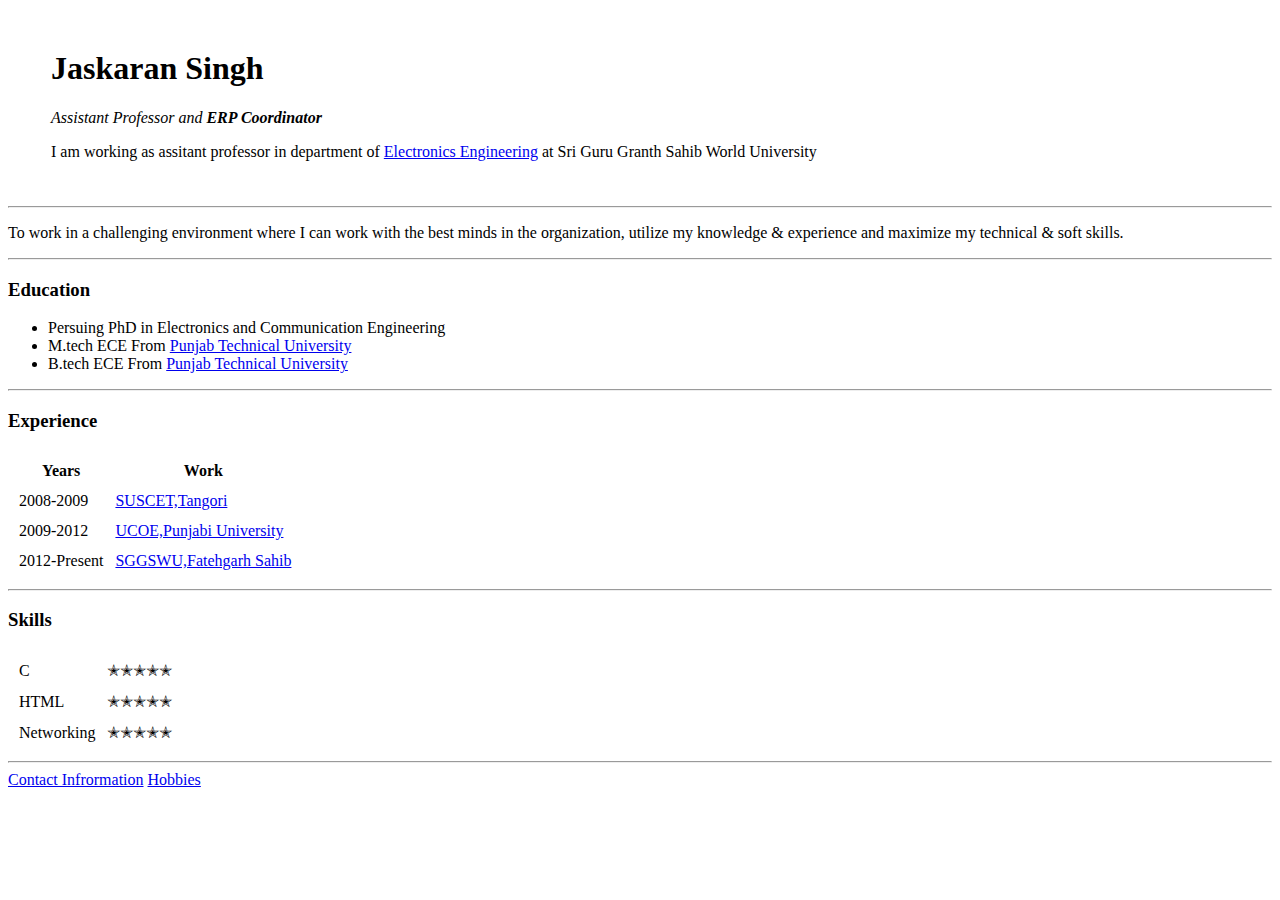
==== index.html @ 8c11ed8b "Added intial CV File" ====
<!DOCTYPE html>
<html lang="en" dir="ltr">

<head>
  <meta charset="utf-8">
  <title>Jaskaran Personal Site</title>
  <link rel="stylesheet" href="css/style.css">
</head>

<body>
  <table cellspacing= "20">
    <tr>
      <td><img src="D:\Web Development\HTML-Personla Site\Jaskaran _profile_pic.jpeg" alt=""></td>
      <td>  <h1>Jaskaran Singh</h1>
        <p><em>Assistant Professor and <strong>ERP Coordinator</strong></em></p>
        <p>I am working as assitant professor in department of <a href="https://www.sggswu.edu.in/dept-faculty.php?id=3">Electronics Engineering</a> at Sri Guru Granth Sahib World University</p></td>
    </tr>
  </table>
  <hr>
    <p>To work in a challenging environment where I can work with the best minds in the organization, utilize my knowledge & experience and maximize my technical & soft skills.</p>


  <hr>
  <h3>Education</h3>
  <ul>
  <li>Persuing PhD in Electronics and Communication Engineering</li>
  <li>M.tech ECE From <a href="https://ptu.ac.in/">Punjab Technical University</a></li>
  <li>B.tech ECE From <a href="https://ptu.ac.in/">Punjab Technical University</a></li>
  </ul>

  <hr>
  <h3>Experience</h3>

  <table cellspacing= "10">
    <thead>
      <tr>
        <th>Years</th>
        <th>Work</th>
      </tr>
    </thead>
    <tbody>
      <tr>
        <td>2008-2009</td>
        <td><a href="SUSCET.html">SUSCET,Tangori</a></td>
      </tr>
      <tr>
        <td>2009-2012</td>
        <td><a href="Punjabi_University.html">UCOE,Punjabi University</a></td>
      </tr>
      <tr>
        <td>2012-Present</td>
        <td><a href="SGGSWU.html">SGGSWU,Fatehgarh Sahib</a></td>
      </tr>
    </tbody>
  </table>
  <hr>
  <h3>Skills</h3>

  <table cellspacing= "10">
    <tr>
      <td>C </td>
      <td>✭✭✭✭✭</td>
    </tr>
    <tr>
      <td>HTML </td>
      <td>✭✭✭✭✭</td>
    </tr>
    <tr>
      <td>Networking </td>
      <td>✭✭✭✭✭</td>
    </tr>
  </table>
  <hr>

  <a href="Contact.html">Contact Infrormation</a>
  <a href="Hobbies.html">Hobbies</a>
  </ul>



</body>

</html>
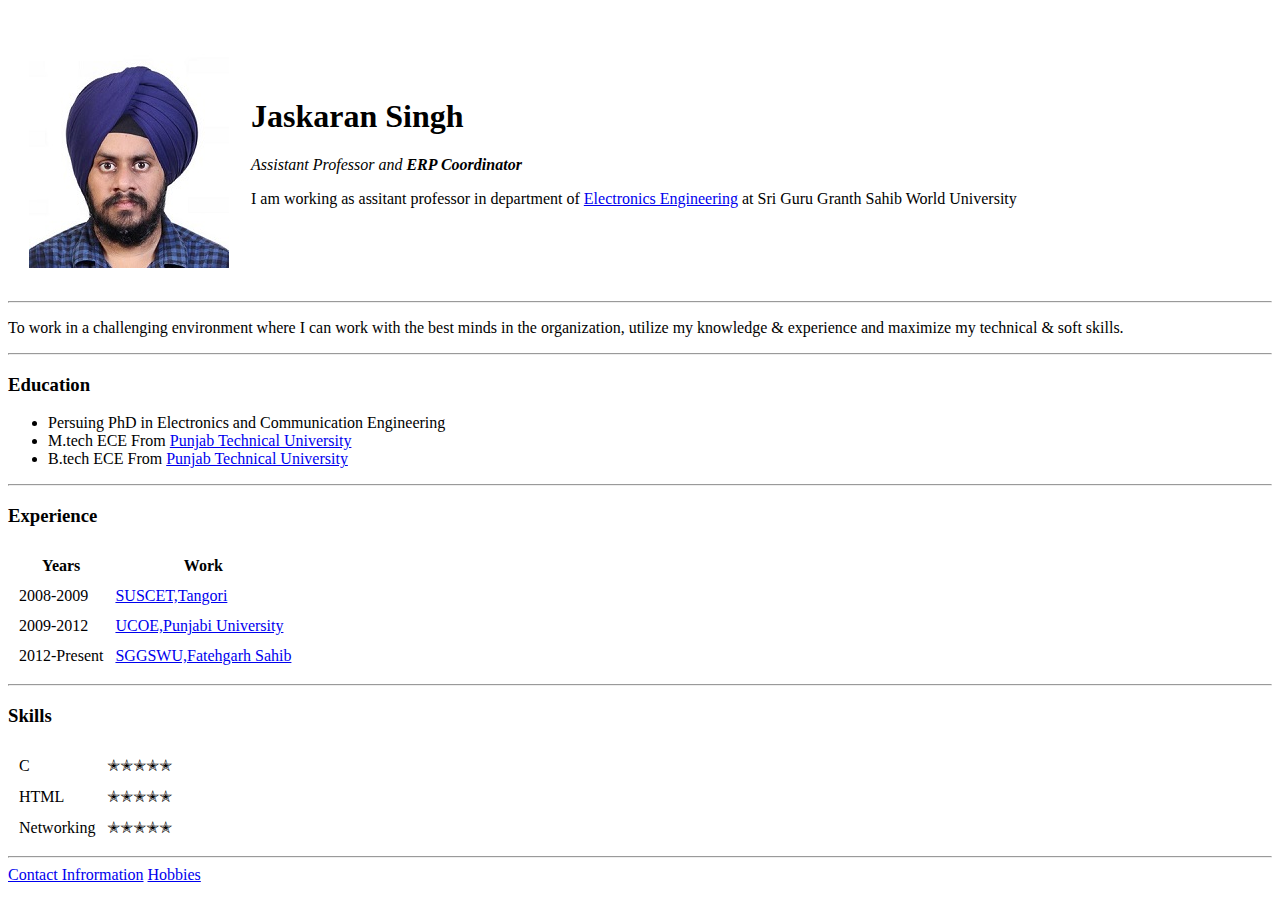
==== commit d2d128e0: "image correction" ====
--- a/index.html
+++ b/index.html
@@ -10,7 +10,7 @@
 <body>
   <table cellspacing= "20">
     <tr>
-      <td><img src="D:\Web Development\HTML-Personla Site\Jaskaran _profile_pic.jpeg" alt=""></td>
+      <td><img src="Jaskaran _profile_pic.jpeg" alt=""></td>
       <td>  <h1>Jaskaran Singh</h1>
         <p><em>Assistant Professor and <strong>ERP Coordinator</strong></em></p>
         <p>I am working as assitant professor in department of <a href="https://www.sggswu.edu.in/dept-faculty.php?id=3">Electronics Engineering</a> at Sri Guru Granth Sahib World University</p></td>
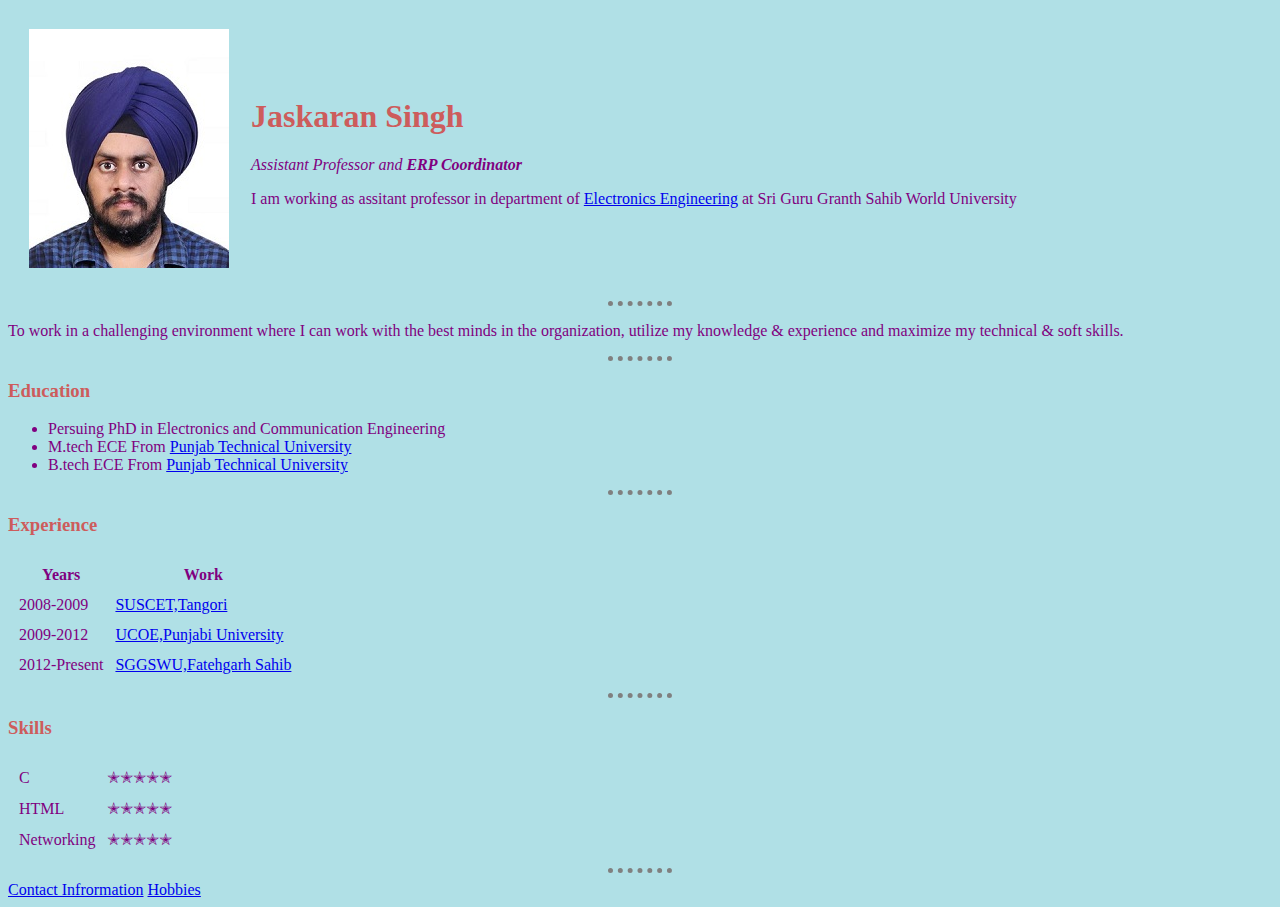
==== commit ff0d35a0: "css file update" ====
--- a/index.html
+++ b/index.html
@@ -4,7 +4,7 @@
 <head>
   <meta charset="utf-8">
   <title>Jaskaran Personal Site</title>
-  <link rel="stylesheet" href="css/style.css">
+  <link rel="stylesheet" href="style.css">
 </head>
 
 <body>
--- a/style.css
+++ b/style.css
@@ -0,0 +1,44 @@
+body {
+  background-color: powderblue;
+}
+
+hr{
+  border-style:none;
+  border-top-style: dotted;
+  border-color: grey;
+  border-width: 5px;
+  width:5%;
+
+}
+
+h1 {
+  color: indianred;
+}
+
+h2 {
+  color: indianred;
+}
+
+h3 {
+  color: indianred;
+}
+
+p {
+  color: purple;
+}
+
+ul {
+  color: purple;
+}
+
+ol {
+  color: purple;
+}
+
+tr{
+  color: purple;
+}
+
+a:visited{
+  color: red;
+}
